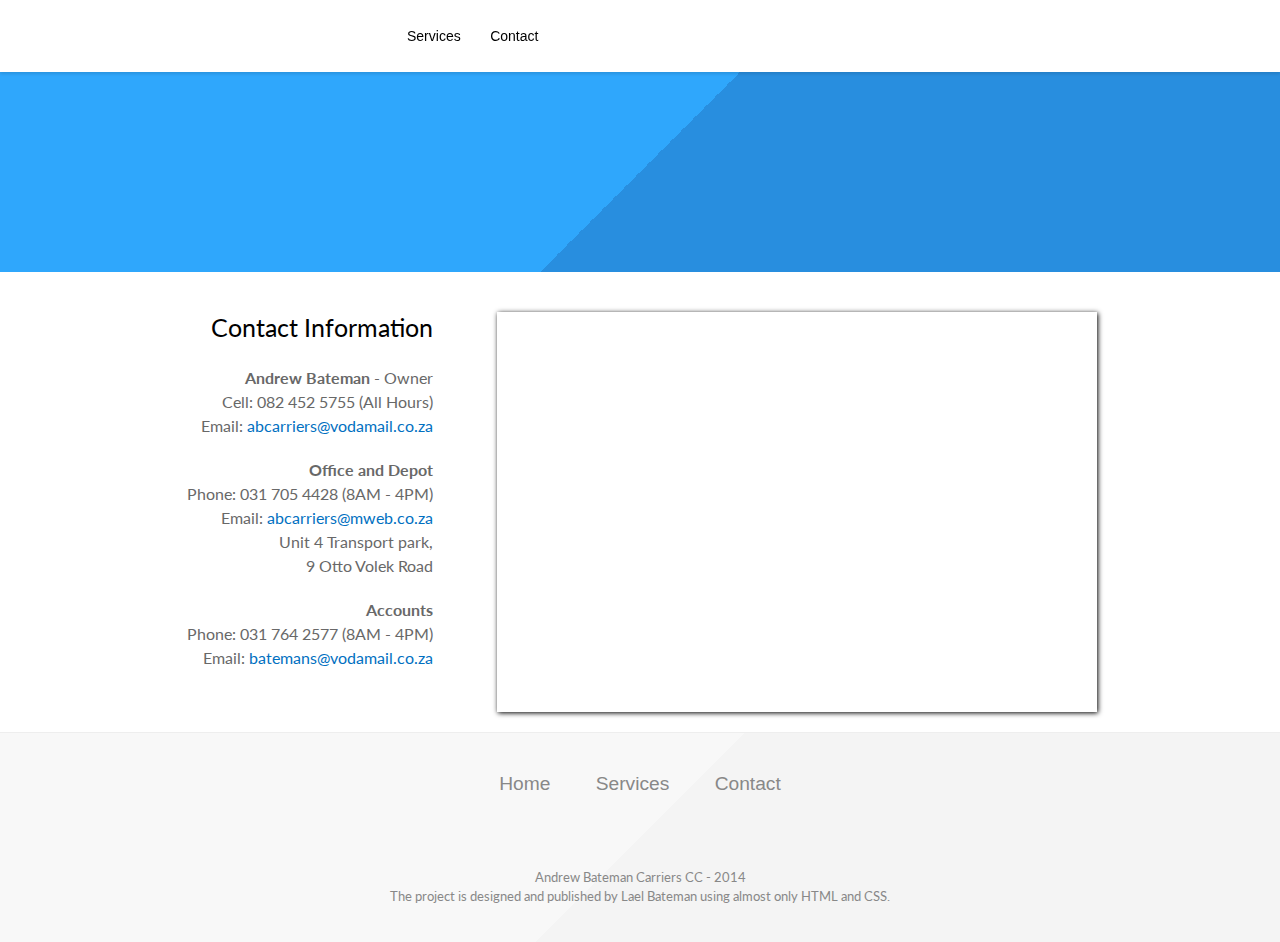
==== contact.html @ 2e25bb99 "Updated meta tags for better SEO" ====
<!DOCTYPE html>
<html>
<head>
    <title>Contact | AB Carriers - The Carriers that care!</title>
    <meta charset="UTF-8">
    <meta name="author" content="Lael Bateman" />
    <meta name="description" content="Transportation services in the KZN area specializing in consolidation and forwarding" />
    <meta name="keywords" content="transport, carrier, delivery, kzn, kwazulu-natal, natal, n3, loads, trucks, supply chain, light bulk" />
    <meta name="viewport" content="width=device-width" />
    <link rel="stylesheet" href="style.css">
    <link href='http://fonts.googleapis.com/css?family=Source+Sans+Pro|Lato|Ubuntu' rel='stylesheet' type='text/css'>
</head>
<body>

    <div id="header-wrapper">
        <div id="header" class="row">
            <div class="large-12 columns clearfix">
                <h1 class="header-logo">
                    <a href="index.html">
                        <i></i></a>
                </h1>
                <div class="mobile-nav">
                    <a id="hamburger" href="#"></a>
                </div>
                <div class="nav clearfix">
                    <div class="nav-links">
                        <a href="services.html">Services</a>
<!--                        <a href="">Our Story</a>-->
                        <a href="contact.html">Contact</a>
                    </div>
                </div>
            </div>
        </div>
    </div>
    
<div id="hero-wrapper" class="gradient">
    <div id="contacthero" class="row">
        <div class="large-12 columns">
            <p></p>
        </div>
    </div>
</div>

    <div id="content" class="row">
        <div class="large-4 columns contacts">
        <h2>Contact Information</h2>
        <p><b>Andrew Bateman</b> - Owner<br/>Cell: 082 452 5755 (All Hours)<br/>Email: <a href="mailto:abcarriers@vodamail.co.za">abcarriers@vodamail.co.za</a></p>
        <p><b>Office and Depot</b><br/>Phone: 031 705 4428 (8AM - 4PM)<br/>Email: <a href="mailto:abcarriers@mweb.co.za">abcarriers@mweb.co.za</a><br/>Unit 4 Transport park,<br/>9 Otto Volek Road</p>
            <p><b>Accounts</b><br/>Phone: 031 764 2577 (8AM - 4PM)<br/>Email: <a href="batemans@vodamail.co.za">batemans@vodamail.co.za</a></p>
            
        </div>
        
        <div id="map">
        <script type="text/javascript" src="http://maps.google.com/maps/api/js?sensor=false"></script><div style="overflow:hidden;height:400px;width:600px;"><div id="gmap_canvas" style="height:400px;width:600px;"></div><style>#gmap_canvas img{max-width:none!important;background:none!important}</style><a class="google-map-code" href="http://www.map-embed.com/de/gutscheine/" id="get-map-data">www.map-embed.com</a></div><script type="text/javascript"> function init_map(){var myOptions = {zoom:15,center:new google.maps.LatLng(-29.802977,30.889202999999952),mapTypeId: google.maps.MapTypeId.ROADMAP};map = new google.maps.Map(document.getElementById("gmap_canvas"), myOptions);marker = new google.maps.Marker({map: map,position: new google.maps.LatLng(-29.802977, 30.889202999999952)});infowindow = new google.maps.InfoWindow({content:"<b>Andrew Bateman Carriers CC</b><br/>9 Otto Volek Road<br/> New Germany" });google.maps.event.addListener(marker, "click", function(){infowindow.open(map,marker);});infowindow.open(map,marker);}google.maps.event.addDomListener(window, 'load', init_map);</script>
        </div>
    </div>
    
    <div id="footer-wrapper" class="gradient">
        <div id="footer" class="row">
                    <div id="sitemap">
                        <a href="index.html">Home</a>
                        <a href="services.html">Services</a>
<!--                        <a href="">Our Story</a>                        -->
                        <a href="contact.html">Contact</a>
                    </div>
        </div>
        <div id="about" class="row">
            <div class="large-6 large-centered columns">
                <p>Andrew Bateman Carriers CC - 2014
                    <br>The project is designed and published by Lael Bateman using almost only HTML and CSS.</p>
            </div>
        </div>
    </div>
    
</body>
</html>
---- style.css ----
html, body {
    padding: 0;
    margin: 0;
}


html {
     -webkit-font-smoothing: antialiased;
}

body {
    color: #686868;
    font-family: source-sans-pro, sans-serif;
    font-weight: 500;
}

h1,
h2,
h3,
h4,
h5,
h6 {
    font-family: 'Lato', sans-serif;
    font-weight: 400;
    font-style: normal;
    color: black;
    text-rendering: optimizeLegibility;
    margin-top: 0;
    margin-bottom: 0.5em;
    line-height: 1.2125em;
}

h1 {
    font-size: 2.125em;
    font-family: 'Ubuntu', sans-serif;
}

h2 {
    font-size: 1.5875em;
    margin-bottom: 0.9em;
}

h3,
h4,
h5,
h6 {
    font-size: 1em;
    line-height: 1.5;
    margin: 0;
}

.row {
    padding: 0 20px;
}

.row::after {
    clear: both;
}

.row::before, .row::after {
    content: " ";
    display: table;
}

.clearfix {
    *zoom: 1
}
.clearfix:before,
.clearfix:after {
    content: " ";
    display: table
}
.clearfix:after {
    clear: both
}

.columns {
    position: relative;
    float: left;
    padding-left: 0.9375rem;
    padding-right: 0.9375rem;
    box-sizing: border-box;
    display: block;
}

p {
    line-height: 1.5;
    margin-bottom: 1.25em;
    text-rendering: optimizeLegibility;
    font-weight: 400;
    font-family: 'Lato', sans-serif;
}

a {
    color: #0170c1;
    text-decoration: none;
}

a:hover,a:focus {
    color: #1f81cf;
    text-decoration: none;
}

/*
a:active {
    text-decoration: underline;
}
*/

ul,
ol,
dl {
    line-height: 1.5;
    list-style-position: inside;
    margin-left: 0;
}

blockquote,
blockquote p {
    line-height: 1.5;
}

#header-wrapper {
    background: rgba(255, 255, 255, 0.9);
    height: 72px;
    left: 0;
    line-height: 72px;    
    position: fixed;
    right: 0;
    top: 0;
    z-index: 998;
    -webkit-box-shadow: 0 2px 3px rgba(0, 0, 0, 0.12);
    box-shadow: 0 2px 3px rgba(0, 0, 0, 0.12);    
}
    
.header-logo {
    height: 72px;
    line-height: 50px;
    margin: 0;
    position: absolute;
}

.header-logo i {
    background: url(img/headersmall.png) no-repeat;
    display: inline-block;
    height: 72px;
    margin: 0 7px 0 0;
    position: relative;
    top: 2px;
    width: 320px;
}

#hamburger {
    display: none;
}

.nav {
    margin: 0 0 0 330px;
}

.nav-links {
    float: left;
    height: 72px;
}

.nav a {
    color: #000;
    font-size: 14px;
    margin: 0 0 0 25px;
}

.nav a:hover {
    color: #288edf;
}

.nav-selected {
    font-weight: 400;
}

#hero-wrapper {
    background: #2fa7fc;  /*Old browsers */
    /* IE9 SVG, needs conditional override of 'filter' to 'none' */
    background: url([data-uri]);
    background: -moz-linear-gradient(-45deg,  #2fa7fc 0%, #2fa7fc 50%, #288edf 50%, #288edf 100%); /* FF3.6+ */
    background: -webkit-gradient(linear, left top, right bottom, color-stop(0%,#2fa7fc), color-stop(50%,#2fa7fc), color-stop(50%,#288edf), color-stop(100%,#288edf));  /*Chrome,Safari4+ */
    background: -webkit-linear-gradient(-45deg,  #2fa7fc 0%,#2fa7fc 50%,#288edf 50%,#288edf 100%);  /*Chrome10+,Safari5.1+ */
    background: -o-linear-gradient(-45deg,  #2fa7fc 0%,#2fa7fc 50%,#288edf 50%,#288edf 100%); /* Opera 11.10+ */
    background: -ms-linear-gradient(-45deg,  #2fa7fc 0%,#2fa7fc 50%,#288edf 50%,#288edf 100%);  /*IE10+*/ 
    background: linear-gradient(135deg,  #2fa7fc 0%,#2fa7fc 50%,#288edf 50%,#288edf 100%);  /*W3C*/ 
    filter: progid:DXImageTransform.Microsoft.gradient( startColorstr='#2fa7fc', endColorstr='#288edf',GradientType=1 ); /* IE6-8 fallback on horizontal gradient */

    margin: 72px 0 0;
    width: 100%;
}

#hero {
    background: #fff;
    background: url(../img/hero.jpg) no-repeat bottom;
    background: -webkit-linear-gradient(top,rgba(0,0,0,0),rgba(47,166,255,01)) no-repeat bottom, url(../img/hero.jpg) no-repeat bottom;
    background-size: 800px 600px;
    background-size: cover;
    color: #fff;
    height: 425px;
}

#hero h1 {
    color: #D2BE50;
    font-size: 4.5em;
    margin: 0;
    padding: 0.9em 0 0;
    text-shadow: 2px 2px 4px rgba(0, 0, 0, 0.92);
    text-align: center;    
/*    rgba(40, 110, 255, 0.92);*/
}

#hero h2 {
    color: #fff;
    margin: 0;
    padding: 0 4.5em 0;
    font-size: 1.4em;
    text-shadow: 0 1px 0 rgba(0, 0, 0, 0.82);
    text-align: center;
}

#hero p {
    font-size: 2.5em;
    text-shadow: 0 2px 2px rgba(0, 0, 0, 0.72);
    width: auto;
    padding: 0 3em 0;
    text-align: center;
    font-style: italic;
}

#hero.row {
    margin-left: auto;
    margin-right: auto;
    margin-top: 0;
    margin-bottom: 0;
    max-width: 100rem;
}

#servicehero {
    background: #fff;
    background: url(../img/hero.jpg) no-repeat bottom;
    background: -webkit-linear-gradient(top,rgba(0,0,0,0),rgba(47,166,255,1)) no-repeat bottom, url(../img/hero2.jpg) no-repeat bottom;
    background-size: 800px 600px;
    background-size: cover;
    color: #fff;
    height: 425px;
}

#servicehero h1 {
    color: #D2BE50;
    font-size: 4.5em;
    margin: 0;
    padding: 0.9em 0 0;
    text-shadow: 2px 2px 4px rgba(0, 0, 0, 0.92);
    text-align: center;    
/*    rgba(40, 110, 255, 0.92);*/
}

#servicehero h2 {
    color: #fff;
    margin: 0;
    padding: 0 4.5em 0;
    font-size: 1.4em;
    text-shadow: 0 1px 0 rgba(0, 0, 0, 0.82);
    text-align: center;
}

#servicehero p {
    font-size: 2.5em;
    text-shadow: 0 2px 2px rgba(0, 0, 0, 0.72);
    width: auto;
    padding: 0 3em 0;
    text-align: center;
    font-style: italic;
}

#servicehero.row {
    margin-left: auto;
    margin-right: auto;
    margin-top: 0;
    margin-bottom: 0;
    max-width: 100rem;
}


#contacthero {
    background: #fff;
    background: url(../img/contact.jpg) no-repeat top;
    background-size: cover;
    color: #fff;
    height: 200px;
}

#sub-hero-wrapper {
    background: #2fa7fc;
    -webkit-box-shadow: inset 0 -2px 3px rgba(0, 0, 0, 0.12);
    box-shadow: inset 0 -2px 3px rgba(0, 0, 0, 0.12);
    padding: 60px 50px 50px;
}

#headings {
    margin-top: 4em;
    height: 4.4em;
}

#sub-hero,
#sub-hero h2,
#sub-hero p,
#sub-hero li {
    color: #fff;
}

#sub-hero h1 {
    color: #D2BE50;
    text-align: center;
    font-weight: 600;
    text-shadow: 1px 1px 2px rgba(0, 0, 0, 0.52);
    margin-bottom: 1em;
}

#sub-hero h2 {
    font-weight: 600;
    font-size: 1.2em;
    margin-bottom: 0.2em;
    text-align: center;
    text-shadow: 0 1px 2px rgba(0,0,0,0.4)
}

#sub-hero h3 {
    color: #fff;
    font-weight: 600;
    font-size: 1em;
    text-align: center;
    text-shadow: 0 1px 4px rgba(0,0,0,0.3);
    padding: 2em 3em 0;
}

#sub-hero a {
    color: #000;/*7dfffa*/
    font-weight: 600;
    text-shadow: 0 1px 2px rgba(0, 0, 0, 0.2);
}

.large-3 {
    width: 25%;
}

.large-4 {
        width: 33.33333%
    }

.large-12 {
    width: 100%;
}

.columns {
    padding: 0 2em 0;
}

 .column.large-centered,
.columns.large-centered {
        margin-left: auto;
        margin-right: auto;
        float: none
}

#content,
#footer,
#about {
    padding-bottom: 20px;
    padding-top: 40px;
}

#footer-wrapper {
    background: #f8f8f8; /* Old browsers */
    /* IE9 SVG, needs conditional override of 'filter' to 'none' */
/*    background: url([data-uri]);*/
    background: -moz-linear-gradient(-45deg,  #f8f8f8 0%, #f8f8f8 50%, #f4f4f4 50%, #f4f4f4 100%); /* FF3.6+ */
    background: -webkit-gradient(linear, left top, right bottom, color-stop(0%,#f8f8f8), color-stop(50%,#f8f8f8), color-stop(50%,#f4f4f4), color-stop(100%,#f4f4f4)); /* Chrome,Safari4+ */
    background: -webkit-linear-gradient(-45deg,  #f8f8f8 0%,#f8f8f8 50%,#f4f4f4 50%,#f4f4f4 100%); /* Chrome10+,Safari5.1+ */
    background: -o-linear-gradient(-45deg,  #f8f8f8 0%,#f8f8f8 50%,#f4f4f4 50%,#f4f4f4 100%); /* Opera 11.10+ */
    background: -ms-linear-gradient(-45deg,  #f8f8f8 0%,#f8f8f8 50%,#f4f4f4 50%,#f4f4f4 100%); /* IE10+ */
    background: linear-gradient(135deg,  #f8f8f8 0%,#f8f8f8 50%,#f4f4f4 50%,#f4f4f4 100%); /* W3C */
    filter: progid:DXImageTransform.Microsoft.gradient( startColorstr='#f8f8f8', endColorstr='#f4f4f4',GradientType=1 ); /* IE6-8 fallback on horizontal gradient */

    border-top: 1px solid #eee;
}

#sitemap {
    color: #888;
    font-size: 1.2em;
    text-align: center;
}

#sitemap a {
    padding: 0 20px 0;
    color: inherit;
}

#sitemap a:hover {
    color: #000;
}

#about p {
    color: #888;
    font-size: 0.8em;
    text-align: center;
}

#footer p {
    color: #888;
    font-size: 0.8em;
    text-align: center;
}

.contacts {
    text-align: right;
    margin-right: 2em;
    min-width: 18em;
    margin-left: 2em;
}

#map {
    height: 400px;
    width: 600px;
    float: left;
/*    border: 2px black solid;*/
    box-shadow: 1px 1px 5px rgba(0,0,0,1);
}
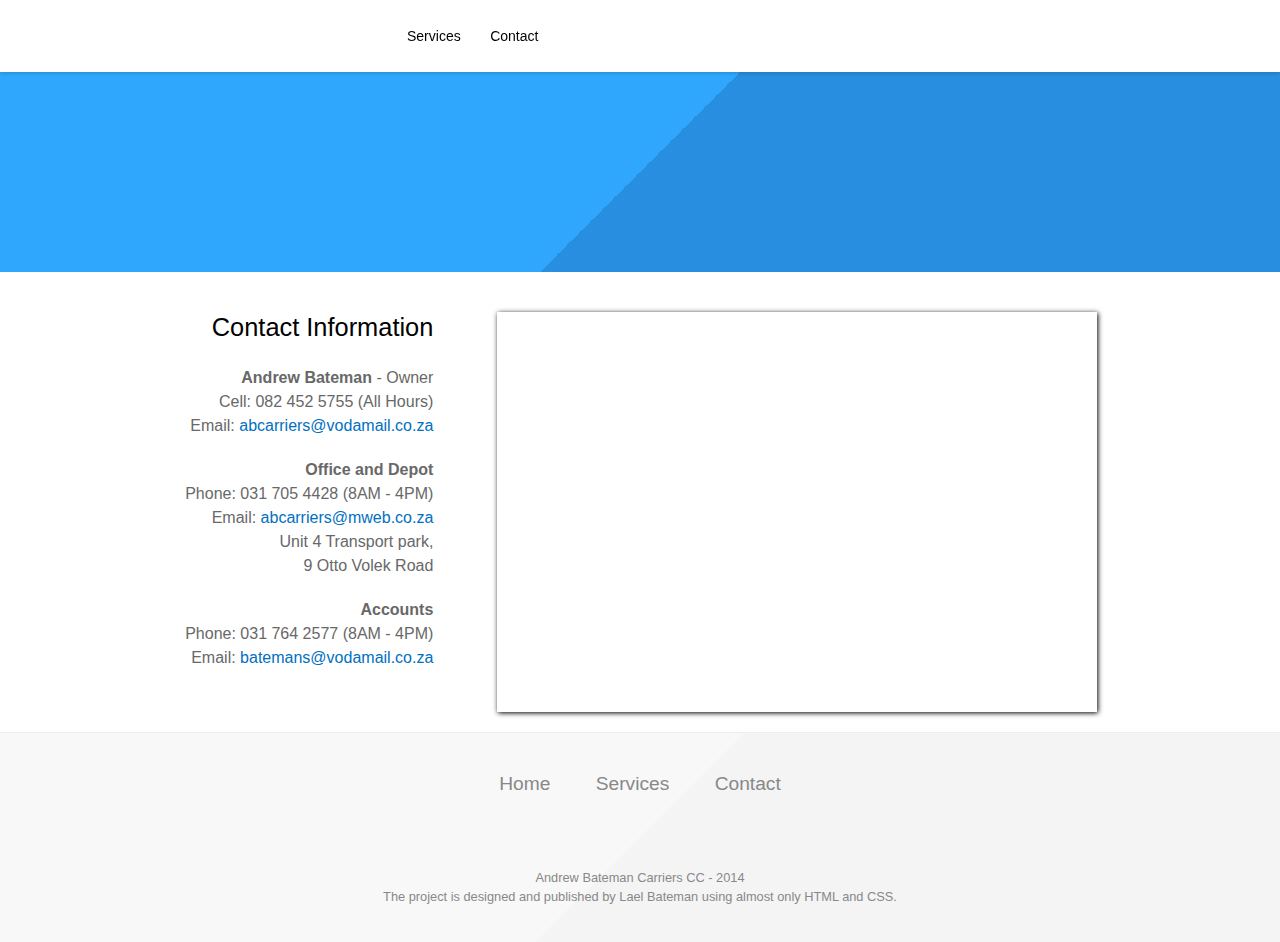
==== commit 73527b47: "Added google analytics script (w/ async)" ====
--- a/contact.html
+++ b/contact.html
@@ -8,7 +8,17 @@
     <meta name="keywords" content="transport, carrier, delivery, kzn, kwazulu-natal, natal, n3, loads, trucks, supply chain, light bulk" />
     <meta name="viewport" content="width=device-width" />
     <link rel="stylesheet" href="style.css">
-    <link href='http://fonts.googleapis.com/css?family=Source+Sans+Pro|Lato|Ubuntu' rel='stylesheet' type='text/css'>
+    <link href='http://www.abcarriers.co.za/fonts.css' rel='stylesheet' type='text/css'>
+    <script async>
+  (function(i,s,o,g,r,a,m){i['GoogleAnalyticsObject']=r;i[r]=i[r]||function(){
+  (i[r].q=i[r].q||[]).push(arguments)},i[r].l=1*new Date();a=s.createElement(o),
+  m=s.getElementsByTagName(o)[0];a.async=1;a.src=g;m.parentNode.insertBefore(a,m)
+  })(window,document,'script','//www.google-analytics.com/analytics.js','ga');
+
+  ga('create', 'UA-53947392-1', 'auto');
+  ga('send', 'pageview');
+
+</script>
 </head>
 <body>
 
